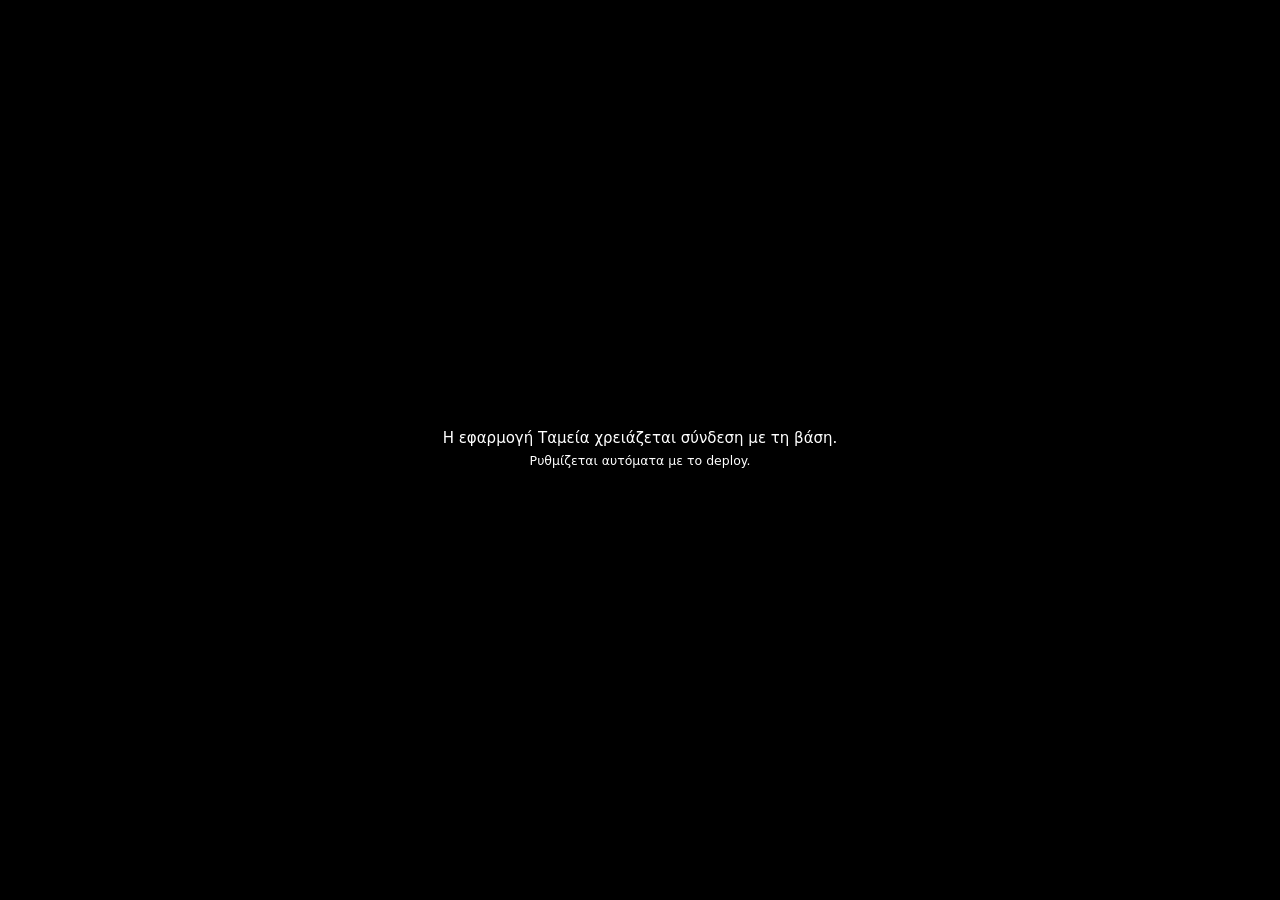
==== web/tameia/index.html @ 83628043 "Ταμεία: χωριστή εφαρμογή κλεισίματος ταμείου στην ίδια βάση - web/tameia/: εφαρμογή «MEGA Ταμεία» (ί" ====
<!doctype html>
<html lang="el">
<head>
<meta charset="utf-8">
<meta name="viewport" content="width=device-width,initial-scale=1,viewport-fit=cover">
<title>MEGA GYM · Ταμεία</title>
<meta name="description" content="Εσωτερική εφαρμογή MEGA GYM για το κλείσιμο ταμείου των καταστημάτων.">
<meta name="theme-color" content="#0b0d10">
<meta name="robots" content="noindex,nofollow">
<meta name="apple-mobile-web-app-capable" content="yes">
<meta name="mobile-web-app-capable" content="yes">
<meta name="apple-mobile-web-app-status-bar-style" content="black">
<meta name="apple-mobile-web-app-title" content="MEGA Ταμεία">
<link rel="manifest" href="manifest.webmanifest">
<link rel="icon" href="../icons/favicon-64.png">
<link rel="apple-touch-icon" href="../icons/apple-touch-icon.png">
<link rel="stylesheet" href="../styles.css">
<link rel="stylesheet" href="tameia.css">
</head>
<body>
<div id="boot" class="boot"><img src="../mega-gym-logo.png" alt="MEGA GYM"><div class="spinner"></div></div>

<section id="login" class="login" hidden>
  <form id="login-form" class="login-card" autocomplete="on">
    <img class="login-logo" src="../mega-gym-logo.png" alt="MEGA GYM Fitness Clubs">
    <h1>Ταμεία</h1>
    <p class="muted">Ίδιος λογαριασμός με την εφαρμογή Μισθοδοσίας / HR.</p>
    <label for="login-email">Email</label>
    <input id="login-email" type="email" autocomplete="username" required>
    <label for="login-password">Κωδικός</label>
    <input id="login-password" type="password" autocomplete="current-password" required minlength="6">
    <button class="btn primary block" type="submit">Είσοδος</button>
    <p id="login-msg" class="form-msg" role="status"></p>
  </form>
</section>

<div id="app" class="app" hidden>
  <aside id="sidebar" class="sidebar">
    <div class="side-head">
      <img class="side-logo" src="../mega-gym-logo.png" alt="MEGA GYM Fitness Clubs">
      <button class="icon-btn only-mobile" id="close-menu" aria-label="Κλείσιμο μενού">✕</button>
    </div>
    <nav id="nav" class="nav"></nav>
    <div class="side-foot"><div id="me-box" class="me-box"></div></div>
  </aside>
  <div id="scrim" class="scrim"></div>
  <div class="main-wrap">
    <header class="topbar">
      <button class="icon-btn only-mobile" id="open-menu" aria-label="Μενού">☰</button>
      <div class="top-title"><strong id="page-title">Ταμεία</strong><span id="page-sub" class="muted"></span></div>
    </header>
    <main id="view" class="view" tabindex="-1"></main>
  </div>
</div>

<dialog id="dlg" class="dlg"><div id="dlg-body"></div></dialog>
<div id="toast" class="toast" role="status" aria-live="polite"></div>

<script src="../config.js"></script>
<script type="module" src="js/app.js"></script>
</body>
</html>
---- web/styles.css ----
:root{
  --ink:#12161b; --ink-2:#3a424c; --muted:#6c7682; --line:#e3e6ea; --line-2:#eef0f2;
  --bg:#f3f4f6; --card:#ffffff; --side:#0b0d10; --side-2:#1a1e24; --side-ink:#c9ced5;
  --accent:#ffc400; --accent-2:#ffd84d; --accent-ink:#1d1600; --accent-soft:#fff6d6;
  --ok:#1d8f4e; --ok-soft:#e5f5ec; --warn:#b86e00; --warn-soft:#fff1db; --bad:#c63b2b; --bad-soft:#fdeceb;
  --info:#2563c9; --info-soft:#e8f0fd;
  --radius:12px; --shadow:0 1px 2px rgba(16,24,40,.05),0 1px 3px rgba(16,24,40,.06);
  font-family:"Inter","Segoe UI",system-ui,-apple-system,Roboto,"Helvetica Neue",Arial,sans-serif;
  color:var(--ink); background:var(--bg); font-size:15px; line-height:1.45;
  -webkit-font-smoothing:antialiased;
}
*{box-sizing:border-box}
html,body{margin:0;min-height:100%}
body{background:var(--bg)}
[hidden]{display:none!important}
h1,h2,h3,h4,p{margin:0}
h1{font-size:26px;letter-spacing:-.4px;line-height:1.2}
h2{font-size:19px;letter-spacing:-.2px}
h3{font-size:16px}
a{color:inherit}
.muted{color:var(--muted)}
.small{font-size:13px}
.num{font-variant-numeric:tabular-nums;white-space:nowrap}
button{font:inherit;color:inherit}
input,select,textarea{font:inherit;color:var(--ink);background:#fff;border:1px solid #d5dae0;border-radius:9px;padding:10px 12px;width:100%;min-height:42px}
textarea{min-height:90px;resize:vertical}
input:focus,select:focus,textarea:focus,button:focus-visible{outline:3px solid rgba(255,196,0,.45);outline-offset:1px;border-color:#c9a000}
label{display:block;font-size:13px;font-weight:650;margin:14px 0 6px;color:var(--ink-2)}

/* Κουμπιά */
.btn{display:inline-flex;align-items:center;justify-content:center;gap:8px;border:1px solid #d5dae0;background:#fff;border-radius:9px;padding:9px 14px;min-height:40px;font-weight:650;cursor:pointer;white-space:nowrap;text-decoration:none}
.btn:hover{background:#f7f8f9}
.btn.primary{background:var(--accent);border-color:var(--accent);color:var(--accent-ink)}
.btn.primary:hover{background:var(--accent-2)}
.btn.dark{background:var(--ink);border-color:var(--ink);color:#fff}
.btn.danger{color:var(--bad);border-color:#efc4bf}
.btn.danger:hover{background:var(--bad-soft)}
.btn.ghost{border-color:transparent;background:transparent}
.btn.sm{min-height:32px;padding:5px 10px;font-size:13px;border-radius:8px}
.btn.block{width:100%;margin-top:20px;min-height:46px}
.btn:disabled{opacity:.55;cursor:not-allowed}
.icon-btn{border:0;background:transparent;font-size:20px;width:40px;height:40px;border-radius:9px;cursor:pointer;color:inherit}
.icon-btn:hover{background:rgba(127,127,127,.12)}

/* Εκκίνηση */
.boot{position:fixed;inset:0;display:grid;place-items:center;align-content:center;gap:24px;background:#000}
.boot img{width:260px;max-width:70vw}
.spinner{width:28px;height:28px;border:3px solid rgba(255,196,0,.25);border-top-color:var(--accent);border-radius:50%;animation:spin .8s linear infinite;margin:auto}
@keyframes spin{to{transform:rotate(360deg)}}

/* Σύνδεση */
.login{min-height:100vh;display:grid;place-items:center;padding:24px;background:radial-gradient(1200px 600px at 20% -10%,#2a2410 0,#000 60%)}
.login-card{width:100%;max-width:400px;background:#fff;border-radius:18px;padding:30px 28px;box-shadow:0 20px 60px rgba(0,0,0,.4)}
.login-logo{display:block;width:100%;background:#000;border-radius:10px;padding:14px 18px;margin-bottom:22px}
.login-card h1{font-size:22px;margin-bottom:6px}
.form-msg{min-height:20px;margin-top:12px;font-size:14px;color:var(--bad)}
.form-msg.ok{color:var(--ok)}

/* Διάταξη */
.app{display:flex;min-height:100vh}
.sidebar{position:fixed;inset:0 auto 0 0;width:252px;background:var(--side);color:var(--side-ink);display:flex;flex-direction:column;z-index:30}
.side-head{display:flex;align-items:center;justify-content:space-between;padding:22px 18px 10px}
.side-logo{width:178px;height:auto}
.nav{flex:1;overflow:auto;padding:8px 12px 12px}
.nav-group{font-size:11px;letter-spacing:1px;text-transform:uppercase;color:#77808b;margin:18px 10px 6px;font-weight:700}
.nav a{display:flex;align-items:center;gap:11px;padding:10px 12px;border-radius:9px;text-decoration:none;color:var(--side-ink);font-size:14.5px;font-weight:550}
.nav a:hover{background:var(--side-2);color:#fff}
.nav a.active{background:var(--side-2);color:#fff;box-shadow:inset 3px 0 0 var(--accent)}
.nav .ico{width:20px;text-align:center;opacity:.9}
.nav .count{margin-left:auto;background:var(--accent);color:var(--accent-ink);font-size:11.5px;font-weight:800;border-radius:20px;padding:1px 8px}
.side-foot{border-top:1px solid #1f242b;padding:14px 16px}
.me-box{font-size:13px}
.me-box strong{display:block;color:#fff;font-size:14px}
.me-box .role-chip{display:inline-block;margin-top:6px;background:#22272e;color:var(--accent);font-weight:700;font-size:11.5px;border-radius:20px;padding:3px 9px}
.main-wrap{flex:1;margin-left:252px;min-width:0;display:flex;flex-direction:column}
.topbar{position:sticky;top:0;z-index:20;display:flex;align-items:center;gap:12px;padding:12px 28px;background:rgba(243,244,246,.92);backdrop-filter:blur(8px);border-bottom:1px solid var(--line)}
.top-title{display:flex;flex-direction:column;min-width:0}
.top-title strong{font-size:16px}
.top-title span{font-size:12.5px}
.top-actions{margin-left:auto;display:flex;align-items:center;gap:10px}
.month-pick{display:flex;align-items:center;gap:8px;margin:0;font-weight:500}
.month-pick input{width:auto;min-height:38px;padding:6px 10px;background:#fff}
.view{padding:26px 28px 60px;max-width:1500px;width:100%;outline:none}
.scrim{display:none}
.only-mobile{display:none}
.demo-bar{background:#1d1600;color:#ffe7a1;padding:9px 28px;font-size:13.5px;display:flex;gap:12px;align-items:center;flex-wrap:wrap}
.demo-bar select{width:auto;min-height:32px;padding:4px 8px;background:#2c2306;color:#fff;border-color:#5a4a12}

/* Κάρτες */
.page-head{display:flex;align-items:flex-end;justify-content:space-between;gap:16px;margin-bottom:20px;flex-wrap:wrap}
.page-head p{margin-top:6px}
.eyebrow{font-size:11.5px;letter-spacing:1.2px;font-weight:800;color:#a07800;text-transform:uppercase;margin-bottom:6px}
.card{background:var(--card);border:1px solid var(--line);border-radius:var(--radius);box-shadow:var(--shadow);padding:20px}
.card + .card{margin-top:16px}
.grid > .card + .card{margin-top:0}
.card-head{display:flex;align-items:center;justify-content:space-between;gap:12px;margin-bottom:14px;flex-wrap:wrap}
.grid{display:grid;gap:16px}
.g2{grid-template-columns:repeat(2,minmax(0,1fr))}
.g3{grid-template-columns:repeat(3,minmax(0,1fr))}
.g4{grid-template-columns:repeat(4,minmax(0,1fr))}
.kpi{padding:18px 20px}
.kpi .label{font-size:12.5px;color:var(--muted);font-weight:650}
.kpi .value{font-size:30px;font-weight:800;letter-spacing:-.8px;margin:6px 0 2px}
.kpi .hint{font-size:12.5px;color:var(--muted)}
.kpi.ok .value{color:var(--ok)} .kpi.warn .value{color:var(--warn)} .kpi.bad .value{color:var(--bad)}
.row-actions{display:flex;gap:8px;flex-wrap:wrap;align-items:center}
.toolbar{display:flex;gap:10px;flex-wrap:wrap;align-items:center;margin-bottom:14px}
.toolbar input[type=search]{max-width:280px}
.toolbar select{width:auto;min-width:160px}
.spacer{flex:1}

/* Φίλτρα-τσιπ */
.chips{display:flex;gap:6px;flex-wrap:wrap}
.chip{border:1px solid #d5dae0;background:#fff;border-radius:30px;padding:6px 12px;font-size:13px;font-weight:650;cursor:pointer}
.chip.on{background:var(--ink);border-color:var(--ink);color:#fff}
.chip .n{opacity:.7;margin-left:4px}

/* Καταστάσεις */
.badge{display:inline-flex;align-items:center;gap:6px;font-size:12.5px;font-weight:700;border-radius:20px;padding:3px 10px;white-space:nowrap}
.badge::before{content:"";width:7px;height:7px;border-radius:50%;background:currentColor}
.b-signed{background:var(--ok-soft);color:var(--ok)}
.b-pending{background:var(--warn-soft);color:var(--warn)}
.b-missing{background:#eef0f3;color:#59626d}
.b-voided{background:var(--bad-soft);color:var(--bad)}
.b-role{background:var(--accent-soft);color:#7a5c00}
.b-role::before{display:none}

/* Πίνακες */
.table-wrap{overflow:auto;border:1px solid var(--line);border-radius:10px}
table{width:100%;border-collapse:collapse;font-size:14px}
th{text-align:left;font-size:12px;letter-spacing:.3px;text-transform:uppercase;color:var(--muted);font-weight:700;background:#fafbfc;padding:10px 12px;border-bottom:1px solid var(--line);white-space:nowrap}
td{padding:10px 12px;border-bottom:1px solid var(--line-2);vertical-align:middle}
tr:last-child td{border-bottom:0}
tbody tr:hover{background:#fcfcfd}
td.r,th.r{text-align:right}
td.acts .row-actions{flex-wrap:nowrap}
td .sub{display:block;font-size:12.5px;color:var(--muted)}
td input{min-height:36px;padding:6px 9px}
.amount-in{max-width:130px;text-align:right}
.empty{text-align:center;padding:44px 16px;color:var(--muted)}
.empty .big{font-size:30px;margin-bottom:8px}

/* Πρόοδος ανά κατάστημα */
.store-row{display:grid;grid-template-columns:190px 1fr 110px;gap:14px;align-items:center;padding:10px 0;border-bottom:1px solid var(--line-2)}
.store-row:last-child{border-bottom:0}
.store-row .name{font-weight:650;font-size:14px}
.bar{display:flex;height:12px;border-radius:8px;overflow:hidden;background:#eef0f3}
.bar span{display:block;height:100%}
.bar .s{background:var(--ok)} .bar .p{background:#f0b23a}
.legend{display:flex;gap:14px;font-size:12.5px;color:var(--muted);flex-wrap:wrap}
.legend i{display:inline-block;width:10px;height:10px;border-radius:3px;margin-right:5px;vertical-align:-1px}

.list-item{display:flex;align-items:center;gap:12px;padding:11px 0;border-bottom:1px solid var(--line-2)}
.list-item:last-child{border-bottom:0}
.list-item .grow{flex:1;min-width:0}
.avatar{width:36px;height:36px;border-radius:50%;background:var(--accent-soft);color:#7a5c00;display:grid;place-items:center;font-weight:800;font-size:13px;flex:none}

/* Παράθυρα */
.dlg{border:0;border-radius:16px;padding:0;width:min(760px,calc(100% - 24px));max-height:calc(100vh - 32px);box-shadow:0 30px 80px rgba(0,0,0,.35)}
.dlg::backdrop{background:rgba(10,12,16,.6)}
.dlg-inner{padding:24px 26px}
.dlg-head{display:flex;justify-content:space-between;align-items:flex-start;gap:12px;margin-bottom:6px}
.dlg-foot{display:flex;gap:10px;justify-content:flex-end;flex-wrap:wrap;margin-top:22px}
.statement{white-space:pre-wrap;line-height:1.75;font-size:15px;background:#fafbfc;border:1px solid var(--line);border-radius:10px;padding:16px 18px;margin-top:14px}
.sig-wrap{position:relative;border:2px dashed #c5ccd4;border-radius:12px;background:#fff;touch-action:none}
.sig-wrap canvas{display:block;width:100%;height:190px;touch-action:none;cursor:crosshair}
.sig-wrap .sig-hint{position:absolute;left:0;right:0;bottom:12px;text-align:center;color:#aab2bb;font-size:13px;pointer-events:none}
.sig-wrap .sig-line{position:absolute;left:24px;right:24px;bottom:38px;border-bottom:1px solid #dde2e7;pointer-events:none}
.sig-img{max-width:300px;width:100%;border:1px solid var(--line);border-radius:10px;background:#fff}
.kv{display:grid;grid-template-columns:150px 1fr;gap:6px 14px;font-size:14px;margin-top:12px}
.kv dt{color:var(--muted)} .kv dd{margin:0;font-weight:600}
.note{background:var(--info-soft);color:#1d4d9e;border-radius:10px;padding:12px 14px;font-size:13.5px;line-height:1.55}
.note.warn{background:var(--warn-soft);color:#7a4a00}
.note.bad{background:var(--bad-soft);color:#8a2a1f}
.result-list{margin:10px 0 0;padding-left:18px;font-size:13.5px}

/* Toast */
.toast{position:fixed;left:50%;bottom:24px;transform:translate(-50%,30px);opacity:0;background:var(--ink);color:#fff;padding:12px 18px;border-radius:10px;font-size:14px;z-index:100;transition:.25s;pointer-events:none;max-width:calc(100% - 32px)}
.toast.show{opacity:1;transform:translate(-50%,0)}
.toast.err{background:var(--bad)}

/* Βοηθός AI */
.chat{display:flex;flex-direction:column;height:calc(100vh - 190px);min-height:460px;padding:0;overflow:hidden}
.chat-log{flex:1;overflow:auto;padding:20px;display:flex;flex-direction:column;gap:14px}
.msg{max-width:80%;padding:12px 15px;border-radius:14px;line-height:1.55;font-size:14.5px}
.msg.user{align-self:flex-end;background:var(--ink);color:#fff;border-bottom-right-radius:4px;white-space:pre-wrap}
.msg.bot{align-self:flex-start;background:#f4f5f7;border:1px solid var(--line);border-bottom-left-radius:4px}
.msg.bot ul{margin:6px 0;padding-left:20px}
.msg.bot p + p{margin-top:8px}
.msg.err{background:var(--bad-soft);color:#8a2a1f;border-color:#f3c9c4}
.chat-form{display:flex;gap:10px;padding:14px;border-top:1px solid var(--line);background:#fff}
.chat-form textarea{min-height:46px;max-height:140px;flex:1}
.suggest{display:flex;flex-wrap:wrap;gap:8px;padding:0 20px 14px}
.typing{display:inline-flex;gap:4px}
.typing i{width:7px;height:7px;border-radius:50%;background:#9aa3ad;animation:blink 1.2s infinite}
.typing i:nth-child(2){animation-delay:.2s}.typing i:nth-child(3){animation-delay:.4s}
@keyframes blink{0%,80%,100%{opacity:.25}40%{opacity:1}}

/* Tablet καταστήματος */
.kiosk{position:fixed;inset:0;z-index:60;background:#0b0d10;color:#fff;overflow:auto;display:flex;flex-direction:column}
.k-head{display:flex;align-items:center;gap:16px;padding:18px 28px;border-bottom:1px solid #1f242b;position:sticky;top:0;background:#0b0d10;z-index:2}
.k-head img{height:40px}
.k-head .k-title{display:flex;flex-direction:column}
.k-head .k-title span{color:#9aa3ad;font-size:14px}
.k-head .btn{margin-left:auto;background:#1a1e24;border-color:#2a3038;color:#c9ced5}
.k-body{flex:1;padding:28px;max-width:1100px;width:100%;margin:0 auto}
.k-body h1{font-size:34px;margin-bottom:6px}
.k-body .muted{color:#9aa3ad}
.k-search{font-size:20px;min-height:58px;margin:22px 0;background:#15191e;border-color:#2a3038;color:#fff;border-radius:14px;padding:12px 18px}
.k-grid{display:grid;grid-template-columns:repeat(auto-fill,minmax(230px,1fr));gap:14px}
.k-card{background:#15191e;border:1px solid #2a3038;border-radius:16px;padding:22px 20px;text-align:left;cursor:pointer;color:#fff;font-size:20px;font-weight:700;min-height:96px;display:flex;flex-direction:column;justify-content:center;gap:4px;transition:.15s}
.k-card span{font-size:13px;color:#9aa3ad;font-weight:500}
.k-card:hover,.k-card:focus-visible{border-color:var(--accent);background:#1c2026}
.k-sign{background:#fff;color:var(--ink);border-radius:18px;padding:26px 28px;max-width:860px;margin:0 auto}
.k-sign .statement{font-size:16.5px}
.k-sign input{font-size:18px;min-height:52px}
.k-sign .sig-wrap canvas{height:240px}
.k-actions{display:flex;gap:12px;margin-top:20px;flex-wrap:wrap}
.k-actions .btn{min-height:56px;font-size:17px;padding:12px 22px}
.k-actions .primary{flex:1}
.k-done{text-align:center;padding:80px 20px}
.k-done .tick{width:96px;height:96px;border-radius:50%;background:var(--ok);display:grid;place-items:center;font-size:52px;margin:0 auto 22px}

/* Κινητό */
@media (max-width:1100px){.g4{grid-template-columns:repeat(2,minmax(0,1fr))}.g3{grid-template-columns:repeat(2,minmax(0,1fr))}}
@media (max-width:860px){
  .only-mobile{display:inline-grid;place-items:center}
  .sidebar{transform:translateX(-100%);transition:transform .22s ease;width:280px;box-shadow:0 0 40px rgba(0,0,0,.4)}
  .app.menu-open .sidebar{transform:none}
  .app.menu-open .scrim{display:block;position:fixed;inset:0;background:rgba(0,0,0,.45);z-index:25}
  .main-wrap{margin-left:0}
  .topbar{padding:10px 14px;padding-top:max(10px,env(safe-area-inset-top))}
  .view{padding:18px 14px 70px}
  .demo-bar{padding:6px 14px;gap:8px}
  .demo-bar span{display:none}
  .demo-bar select{flex:1;min-width:0}
  td.acts .row-actions{flex-wrap:wrap;justify-content:flex-start!important}
  .month-pick .muted{display:none}
  .g2,.g3{grid-template-columns:1fr}
  .g4{grid-template-columns:repeat(2,minmax(0,1fr));gap:10px}
  .kpi{padding:14px}
  .kpi .value{font-size:24px}
  h1{font-size:22px}
  .store-row{grid-template-columns:1fr 84px;gap:6px 10px}
  .store-row .bar{grid-column:1/-1;grid-row:2}
  .toolbar input[type=search],.toolbar select{max-width:none;flex:1 1 150px;min-width:0}
  .msg{max-width:92%}
  .chat{height:calc(100vh - 150px)}
  .kv{grid-template-columns:1fr;gap:2px}
  .kv dd{margin-bottom:8px}
  .dlg-inner{padding:20px 16px}
  .k-head{padding:14px 16px}
  .k-body{padding:18px 14px}
  .k-sign{padding:18px 16px}
  .hide-sm{display:none}
  /* Πίνακες ως κάρτες */
  table.stack thead{display:none}
  table.stack, table.stack tbody, table.stack tr, table.stack td{display:block;width:100%}
  table.stack tr{padding:12px 14px;border-bottom:1px solid var(--line)}
  table.stack td{border:0;padding:3px 0}
  table.stack td[data-l]::before{content:attr(data-l) ": ";color:var(--muted);font-size:12.5px}
  table.stack td.r{text-align:left}
  table.stack td.acts{padding-top:8px}
}
@media print{.sidebar,.topbar,.demo-bar{display:none}.main-wrap{margin:0}}

/* ═══════ Επέκταση: καρτέλα εργαζομένου, αιτήματα, στατιστικά, αξιολογήσεις ═══════ */
.b-info{background:var(--info-soft);color:var(--info)}
.b-done{background:#e9ecef;color:#3a424c}
.kpi.sel{outline:3px solid var(--accent);outline-offset:-1px}
.grid.g2-1{grid-template-columns:minmax(0,2fr) minmax(0,1fr)}
.tabs{display:flex;gap:4px;flex-wrap:wrap;border-bottom:1px solid var(--line);margin:4px 0 16px}
.tabs a{padding:9px 14px;border-radius:9px 9px 0 0;text-decoration:none;font-weight:650;font-size:14px;color:var(--muted);border-bottom:3px solid transparent;margin-bottom:-1px}
.tabs a.on{color:var(--ink);border-bottom-color:var(--accent)}
.tabs a:hover{color:var(--ink)}
tr.click{cursor:pointer} tr.click:hover td{background:#fafbfc}
.stack-actions{display:flex;flex-direction:column;gap:8px;margin-top:12px}
.stack-actions .btn{justify-content:flex-start}
.decision{border:1px solid var(--line);border-radius:10px;padding:12px 14px;margin-top:12px}
.decision.old{opacity:.65;background:#fafbfc}
.decision .statement{margin-top:8px;font-size:14px}
h4{font-size:14px}
table.entry td{padding:6px 6px}
table.entry input.cnt{width:64px;min-height:36px;padding:6px 8px;text-align:right;font-variant-numeric:tabular-nums}
table.entry input.cnt.bad{border-color:var(--bad);background:var(--bad-soft)}
table.entry tr.partial td{background:var(--warn-soft)}
th.calc,td.calc{background:#f7f8fa;color:var(--ink-2)}
table.daily td,table.daily th{padding:6px 7px;font-size:12.5px}
.cell-missing{color:#c3c9d0}
tr.total td{border-top:2px solid var(--line);background:#fafbfc}
.warn-dot{color:var(--warn);cursor:help;font-size:16px}
svg.chart{width:100%;height:auto;max-height:320px;margin-top:8px}
svg.chart .grid-l{stroke:var(--line);stroke-width:1}
svg.chart .ax{fill:var(--muted);font-size:11px}
svg.chart .line{fill:none;stroke:var(--ink);stroke-width:2.2}
svg.chart .pt{fill:var(--accent);stroke:var(--ink);stroke-width:1.2}
.plist{max-height:240px;overflow:auto;border:1px solid var(--line);border-radius:10px;padding:8px 12px;margin-top:8px}
label.check{display:flex;gap:8px;align-items:center;font-weight:500;margin:6px 0;font-size:14px;color:var(--ink)}
label.check input{width:auto;min-height:0}
table.edit td{padding:4px}
table.edit input{min-height:32px;padding:4px 6px;font-size:13px;min-width:70px}
table.edit input.wide{min-width:260px}
table.edit tr.bad td{background:var(--bad-soft)}
.err-txt{color:var(--bad);font-weight:600}
/* Φόρμα εργαζομένου */
.fill .k-sign{max-width:820px}
.fill .k-sign label{font-size:15px}
.deadline{background:var(--accent-soft);color:#5c4500;border-radius:10px;padding:10px 14px;margin-top:14px;font-size:14.5px}
.deadline.sticky{position:sticky;top:78px;z-index:1}
.fsec{margin:26px 0 4px;font-size:18px;border-bottom:2px solid var(--accent);padding-bottom:6px}
.fq{border:1px solid var(--line);border-radius:12px;padding:14px 16px;margin-top:12px}
.fq.missing{border-color:var(--bad);background:var(--bad-soft)}
.fq-t{font-weight:650;font-size:16px;margin-bottom:8px}
.fq .req{color:var(--bad)}
.opt{display:flex;gap:10px;align-items:flex-start;font-weight:500;font-size:15.5px;margin:8px 0;color:var(--ink);cursor:pointer}
.opt input{width:22px;height:22px;min-height:0;margin-top:1px;flex:none}
.scale{display:flex;gap:8px;align-items:center;flex-wrap:wrap}
.sc{margin:0;cursor:pointer}
.sc input{position:absolute;opacity:0;width:0;height:0}
.sc span{display:inline-grid;place-items:center;width:46px;height:46px;border:1px solid #d5dae0;border-radius:10px;font-weight:700;font-size:17px;color:var(--ink)}
.sc input:checked + span{background:var(--accent);border-color:var(--accent)}
.sc input:focus-visible + span{outline:3px solid rgba(255,196,0,.45)}
@media (max-width:900px){.grid.g2-1{grid-template-columns:1fr}.deadline.sticky{top:70px}}
table.entry th:first-child,table.entry td:first-child,table.daily th:first-child,table.daily td:first-child{position:sticky;left:0;z-index:1;background:#fff;box-shadow:1px 0 0 var(--line)}
table.entry thead th:first-child,table.daily thead th:first-child{background:#fafbfc}
table.entry td:first-child{min-width:170px}

/* ── Φωνή στον Βοηθό AI ── */
.mic-btn{flex:none;width:52px;height:52px;border-radius:50%;border:0;background:var(--accent);color:var(--accent-ink);font-size:22px;cursor:pointer;display:grid;place-items:center;box-shadow:0 2px 8px rgba(0,0,0,.12);transition:transform .12s}
.mic-btn:hover{transform:scale(1.06)}
.mic-btn:disabled{background:var(--line);cursor:not-allowed;transform:none;opacity:.6}
.mic-btn[data-state=listening]{background:var(--bad);color:#fff;animation:micpulse 1.2s ease-out infinite}
.mic-btn[data-state=speaking]{background:var(--ink);color:#fff}
@keyframes micpulse{0%{box-shadow:0 0 0 0 rgba(198,59,43,.55)}100%{box-shadow:0 0 0 16px rgba(198,59,43,0)}}
.chat-form{align-items:center}
.voice-status{padding:9px 16px;border-top:1px solid var(--line);font-size:14px;background:var(--accent-soft);display:flex;align-items:center;gap:10px}
.voice-status.on{background:var(--bad-soft);color:#8a2a1f}
.voice-status.bad{background:var(--bad-soft);color:#8a2a1f}
.voice-status.warn{background:var(--warn-soft);color:var(--warn)}
.rec-dot{width:10px;height:10px;border-radius:50%;background:var(--bad);display:inline-block;animation:blink 1s infinite}
.msg{position:relative}
.msg .say{position:absolute;right:-12px;bottom:-12px;width:30px;height:30px;border-radius:50%;border:1px solid var(--line);background:#fff;cursor:pointer;font-size:14px;box-shadow:0 1px 4px rgba(0,0,0,.08)}
.msg .say:hover{background:var(--accent-soft)}
.msg .said{opacity:.75}
.voice-set{margin-bottom:14px;display:flex;flex-direction:column;gap:10px}
.voice-set .check{margin:0}
.vs-row{display:flex;flex-wrap:wrap;align-items:center;gap:10px}
.vs-row label{margin:0;font-weight:600}
.vs-row select{max-width:320px}
.vs-row input[type=range]{width:140px}
.voice-fab{position:fixed;right:22px;bottom:22px;z-index:40;width:62px;height:62px;border-radius:50%;border:0;background:var(--accent);color:var(--accent-ink);font-size:26px;cursor:pointer;box-shadow:0 6px 20px rgba(0,0,0,.22);transition:transform .12s}
.voice-fab:hover{transform:scale(1.07)}
@media print{.voice-fab{display:none}}

/* ── Σωστές απαντήσεις / παραδείγματα / αξιολογήσεις AI ── */
.key-model{white-space:pre-wrap;background:var(--accent-soft);border-radius:8px;padding:6px 9px;margin-top:4px;font-size:13px}
.vr-card{padding:4px 0 10px}
.vr-q{font-size:20px;font-weight:700;line-height:1.35;margin:6px 0 10px}
.vr-opts{margin:0 0 6px 0;padding-left:0;list-style:none;display:grid;gap:6px}
.vr-opts li{padding:8px 12px;border:1px solid var(--line);border-radius:10px;background:#fff}
.vr-ans{margin-top:10px;padding:10px 12px;border-left:4px solid var(--accent);background:#f7f8fa;border-radius:8px;white-space:pre-wrap}
.vr-live{min-height:22px;margin:8px 0;font-style:italic}
.vr-type input{width:100%}
.vr-foot{flex-wrap:wrap}
.ex-group{border:1px solid var(--line);border-radius:12px;margin-top:14px;overflow:hidden}
.ex-q{padding:12px 14px;background:#f7f8fa;border-bottom:1px solid var(--line)}
.ex-row{display:grid;grid-template-columns:1fr 340px;gap:14px;padding:12px 14px;border-top:1px solid var(--line-2)}
.ex-row:first-of-type{border-top:0}
.ex-ans div{white-space:pre-wrap}
.ex-rate{display:flex;flex-direction:column;gap:6px}
.ex-rate .ex-s{width:90px}
.ev-score{font-size:20px;font-weight:800}
@media (max-width:760px){.ex-row{grid-template-columns:1fr}}
/* Επιλογέας Χειροκίνητα / Αυτόματα */
.mode-row{display:flex;align-items:center;gap:10px;flex-wrap:wrap;padding:10px 14px;border-top:1px solid var(--line);background:#fafbfc}
.seg{display:inline-flex;border:1px solid var(--line);border-radius:999px;padding:3px;background:#fff}
.seg button{border:0;background:transparent;padding:7px 16px;border-radius:999px;font-weight:600;cursor:pointer;color:var(--ink-2);font:inherit;font-size:14px}
.seg button.on{background:var(--ink);color:#fff}
.mode-row #mode-hint{flex:1;min-width:200px}
.el-set{border-top:1px solid var(--line);padding-top:12px;margin-top:4px;display:flex;flex-direction:column;gap:8px}
.msg .tm{margin-top:8px;padding-top:6px;border-top:1px dashed var(--line);font-size:12px;color:var(--ink-2);line-height:1.5}
.msg .tm .muted{color:var(--muted)}

/* ═══════════ Έκδοση 3: άδειες, πρόγραμμα, δικαιώματα ═══════════ */
.nav .count.hot{background:var(--bad);color:#fff}
.list-item.unread{background:var(--info-soft);border-radius:10px;padding-left:10px;padding-right:10px}
.dot-bad{color:var(--bad);font-size:10px;vertical-align:2px}
.bad-t{color:var(--bad)}
.sw{display:inline-block;width:10px;height:10px;border-radius:3px;margin-right:6px;vertical-align:0}
.sr{position:absolute;width:1px;height:1px;overflow:hidden;clip:rect(0 0 0 0)}
.chip input[type=checkbox]{width:auto;min-height:0;margin:0 4px 0 0;vertical-align:-1px}

/* Ημερολόγιο αδειών */
.lv-month{display:grid;grid-template-columns:repeat(var(--n),minmax(92px,1fr));overflow-x:auto;border:1px solid var(--line);border-radius:10px}
.lv-col{border-right:1px solid var(--line-2);min-height:140px;display:flex;flex-direction:column}
.lv-col:last-child{border-right:0}
.lv-col.we{background:#fafafb}.lv-col.hol{background:var(--accent-soft)}.lv-col.today .lv-head{background:var(--ink);color:#fff}
.lv-head{position:sticky;top:0;display:flex;gap:6px;align-items:baseline;justify-content:center;padding:6px 4px;border-bottom:1px solid var(--line);font-size:12.5px;background:inherit}
.lv-head .hl{font-size:10.5px;color:var(--warn);font-weight:700}
.lv-cell{display:flex;flex-direction:column;gap:4px;padding:6px 4px}
.lv-chip{display:flex;align-items:center;gap:4px;font-size:12px;font-weight:650;border-radius:7px;padding:3px 6px;text-decoration:none;line-height:1.25;border:2px solid var(--c);word-break:break-word}
.lv-chip .mk{font-size:11px}
.lv-chip.approved{background:var(--c);color:#fff}
.lv-chip.pending{background:#fff;color:var(--c);border-style:dashed}
.lv-chip.cancelled,.lv-chip.rejected{background:#f2f3f5;color:var(--muted);border-color:#cfd4da;text-decoration:line-through}
.legend .lv-chip{display:inline-flex}
.lv-year th,.lv-year td{padding:3px 2px;text-align:center;font-size:11.5px;min-width:24px}
.lv-year td.we{background:#fafafb}.lv-year td.hol{background:var(--accent-soft)}.lv-year td.na{background:#f4f5f7}
.yd{display:inline-block;min-width:16px;border-radius:5px;font-weight:800;font-size:11px;padding:0 3px}
.yd.ap{background:var(--c);color:#fff}.yd.pe{border:1.5px dashed var(--muted);color:var(--ink-2);margin-left:1px}

/* Πρόγραμμα: κατακόρυφο χρονοδιάγραμμα */
.sc-wrap{overflow-x:auto;border:1px solid var(--line);border-radius:10px;margin-top:8px}
.sc-grid{display:flex;min-width:max-content}
.sc-col{flex:0 0 132px;border-right:1px solid var(--line-2)}
.sc-col.sc-time{flex-basis:64px;background:#fafafb}.sc-col.sc-cnt{flex-basis:92px;background:#fafafb;border-right:0}
.sc-ch{display:flex;flex-direction:column;gap:2px;width:100%;height:58px;padding:6px 8px;border:0;border-bottom:3px solid var(--c,var(--line));background:#fff;text-align:left;font-size:12px;cursor:pointer;overflow:hidden}
.sc-ch:disabled{cursor:default}.sc-ch strong{font-size:12.5px;white-space:nowrap;overflow:hidden;text-overflow:ellipsis}.sc-ch span{color:var(--muted);font-size:11px}
.sc-track{position:relative;background:repeating-linear-gradient(to bottom,transparent 0,transparent 21px,var(--line-2) 21px,var(--line-2) 22px)}
.sc-t{position:absolute;left:6px;font-size:11px;color:var(--muted);transform:translateY(-1px)}
.sc-c{position:absolute;left:0;right:0;height:22px;text-align:center;font-size:12px;font-weight:700;line-height:22px}
.sc-c.bad{background:var(--bad);color:#fff}.sc-c.closed{color:#b5bcc5;font-weight:500}.sc-c small{font-size:10px}
.sc-bar{position:absolute;left:6px;right:6px;border-radius:7px;background:var(--c);color:#fff;font-size:11px;font-weight:700;padding:2px 6px;overflow:hidden;box-shadow:0 1px 2px rgba(0,0,0,.15)}
.sc-bar em{display:block;font-style:normal;font-weight:600}
.sc-bar.temp{background:repeating-linear-gradient(45deg,var(--c),var(--c) 6px,color-mix(in srgb,var(--c) 75%,#fff) 6px,color-mix(in srgb,var(--c) 75%,#fff) 12px)}
.sc-bar.leave{background:repeating-linear-gradient(45deg,#e8eaee,#e8eaee 6px,#f6f7f9 6px,#f6f7f9 12px);color:var(--ink-2);border:1px dashed #b9c0c8;box-shadow:none}
.sc-bar.gone{background:#f2f3f5;color:var(--muted);border:1px dashed var(--bad);box-shadow:none}
.sc-bar.ovl{outline:2px solid var(--bad);outline-offset:1px}
.sc-note{position:absolute;top:8px;left:6px;right:6px;font-size:11px;color:var(--ink-2);background:#f2f3f5;border-radius:6px;padding:3px 6px}
.legend i.lg-temp{background:repeating-linear-gradient(45deg,#2a7,#2a7 3px,#9dd 3px,#9dd 6px)}
.legend i.lg-leave{background:repeating-linear-gradient(45deg,#ccd,#ccd 3px,#f6f7f9 3px,#f6f7f9 6px)}
.legend i.lg-gone{background:#f2f3f5;border:1px dashed var(--bad)}
.sc-days a{white-space:nowrap}
.pf-day{border-top:1px solid var(--line-2);padding:8px 0}.pf-day strong{display:block;font-size:13px;margin-bottom:4px}
.seg-row input[type=time]{max-width:130px}

/* Πίνακας δικαιωμάτων */
.perm-table th.c,.perm-table td.c{text-align:center;width:120px}
.perm-table td.c input{width:18px;height:18px;min-height:0}
.perm-table td.chg{background:var(--accent-soft)}
.perm-table tr.mod th{background:#f6f7f9;text-align:left;font-size:12.5px;text-transform:uppercase;letter-spacing:.3px;color:var(--ink-2)}
.perm-table .scope-row select{font-size:12px;padding:4px 6px;min-height:0}

/* Exit Interview */
.xr-q{border-top:1px solid var(--line-2);padding:12px 0}.xr-q h4{margin-bottom:8px}
.xr-bar{display:grid;grid-template-columns:minmax(140px,260px) 1fr 80px;gap:10px;align-items:center;font-size:13px;margin:4px 0}
.xr-bar .track{background:#eef0f3;border-radius:6px;height:12px;overflow:hidden}.xr-bar .track i{display:block;height:100%;background:var(--info)}
.xr-texts{display:grid;gap:8px}
@media (max-width:640px){.xr-bar{grid-template-columns:1fr 60px}.xr-bar .track{grid-column:1/-1;order:3}}
/* Οδηγός χρήσης */
.g-tools{display:grid;gap:12px;margin-bottom:16px}.g-tools input{width:100%}
.g-toc{display:flex;flex-wrap:wrap;gap:6px 14px;font-size:13px}.g-toc a{text-decoration:none}
.guide{line-height:1.6;max-width:900px}.guide h2{margin:28px 0 10px;padding-top:12px;border-top:1px solid var(--line-2)}.guide .g-sec:first-child h2{border-top:0;margin-top:0}
.guide h3{margin:18px 0 6px;font-size:16px}.guide p{margin:8px 0}.guide ul,.guide ol{margin:6px 0 10px;padding-left:22px}.guide li{margin:3px 0}
.guide table{font-size:13.5px}.guide td,.guide th{vertical-align:top}.guide code{background:rgba(0,0,0,.05);padding:1px 4px;border-radius:4px;font-size:.92em}
.g-sec{scroll-margin-top:72px}
@media print{#nav,.topbar,.g-tools,#g-print,#g-pdf,.fab{display:none!important}.guide{max-width:none;border:0;box-shadow:none}}
.muted-row td{opacity:.55}
/* 3.1 · Ρεπό, βάρδιες μετά τα μεσάνυχτα, managers στη Ρεσεψιόν, ειδοποιήσεις λογιστηρίου */
.sc-bar.carry{opacity:.75;border-top:2px dashed rgba(255,255,255,.8)}
.sc-note.off{background:#eef6ff;color:#1f4f8a;font-weight:700;text-align:center}
.sc-mgr .sc-ch{box-shadow:inset 0 -3px 0 #c98a00;background:#fff8e6}
.badge.b-mgr{background:#fff1cc;color:#7a5200;border:1px solid #e9c66a}
.sc-ch em.badge{display:inline-block;font-style:normal;margin:2px 0}
.legend i.lg-mgr{background:#fff1cc;border:1px solid #e9c66a}
.list-item.unread{border-left:3px solid var(--gold,#d99e00);padding-left:10px}
.list-item.on{background:#fff8e6}
tr.total td{border-top:2px solid #d0d5db;background:#f7f8fa}
tr.unread td:first-child{border-left:3px solid #d99e00}
table.entry th.grp{text-align:center;font-size:11px;letter-spacing:.04em;text-transform:uppercase;color:var(--muted)} table.entry .old{background:#f6f9ff} table.entry th.grp.old{background:#eaf1ff;color:#1f4f8a}
---- web/tameia/tameia.css ----
/* Ταμεία · συμπληρωματικά στυλ (η βάση είναι το ../styles.css της εφαρμογής HR) */
.t-ok{color:var(--ok);font-weight:700}
.t-bad{color:var(--bad);font-weight:700}
.t-warn{color:var(--warn);font-weight:650}
.tb-l{display:flex;align-items:center;gap:8px;margin:0;font-weight:600;color:var(--muted)}
.tb-l input{width:auto}
.shifts{display:inline-flex;gap:4px}
.sh{width:24px;height:24px;border-radius:6px;display:inline-grid;place-items:center;font-size:12px;font-weight:800;background:#eef0f3;color:#9aa3ad}
.sh.on{background:var(--ok-soft);color:var(--ok)}
.sh.sup{background:var(--info-soft);color:var(--info)}
tr.voided td{opacity:.55}
tr.voided td strong{text-decoration:line-through}
.recon{font-size:14px}
.recon td{padding:7px 4px;border-bottom:1px solid var(--line-2)}
.recon tr.tot td{font-weight:800;border-top:2px solid var(--line)}
.timeline{list-style:none;margin:0;padding:0}
.timeline li{padding:8px 0;border-bottom:1px solid var(--line-2)}
.timeline li:last-child{border-bottom:0}
.timeline .sub{display:block;font-size:12.5px;color:var(--muted);margin-top:2px}

/* Σύνδεσμος ρεσεψιόν */
.cl-form h3{font-size:18px}
.cl-sec{margin-top:26px;padding-top:18px;border-top:2px solid var(--accent)}
.cl-sec-head{display:flex;align-items:center;justify-content:space-between;gap:10px;margin-bottom:6px}
.cl-seg{display:flex;flex-wrap:wrap}
.cl-seg button{padding:10px 16px}
.cl-shifts{display:grid;grid-template-columns:repeat(3,minmax(0,1fr));gap:10px}
.cl-shift{border:2px solid var(--line);background:#fff;border-radius:14px;padding:14px;text-align:left;cursor:pointer;display:flex;flex-direction:column;gap:4px;font:inherit}
.cl-shift strong{font-size:17px}
.cl-shift span{font-size:13px;color:var(--muted)}
.cl-shift.on{border-color:var(--accent);background:var(--accent-soft)}
.cl-shift:disabled{opacity:.45;cursor:not-allowed}
.cl-net{background:#f6f7f9;border-radius:14px;padding:16px 18px;align-self:end}
.cl-net .label{font-size:13px;color:var(--muted);font-weight:650}
.cl-net .value{font-size:30px;font-weight:800;letter-spacing:-.6px;margin-top:4px}
.cl-net .hint{font-size:12.5px;color:var(--muted)}
.cl-row{display:flex;gap:10px;align-items:flex-end;padding:10px 0;border-bottom:1px dashed var(--line)}
.cl-row label{margin-top:0}
.cl-wrap{flex-wrap:wrap}
.cl-f1{flex:1 1 120px;min-width:110px}
.cl-f2{flex:2 1 200px;min-width:180px}
.cl-del{min-height:52px;color:var(--bad)}
.cl-photo{min-height:52px;width:100%;font-weight:650;color:var(--ink-2)}
.cl-photo.has{background:var(--ok-soft);border-color:#b9e2c9;color:var(--ok)}
.cl-kv{grid-template-columns:200px 1fr;font-size:16px;gap:10px 16px}
@media (max-width:700px){
  .cl-shifts{grid-template-columns:1fr}
  .cl-kv{grid-template-columns:1fr 1fr}
  .k-sign{padding:20px 16px}
}
.perm-table th.c,.perm-table td.c{width:110px}
.cash-table td{vertical-align:top}
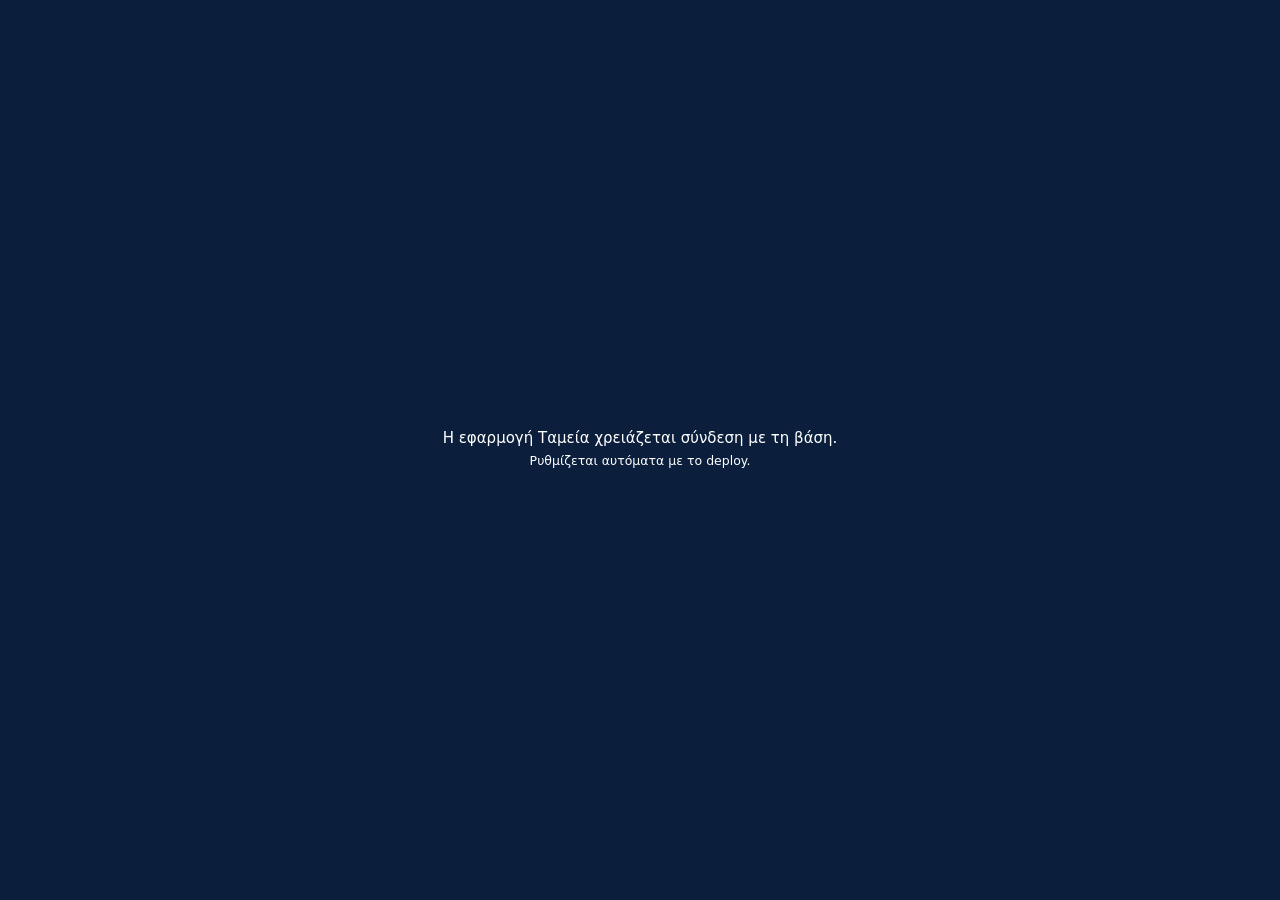
==== commit 1f06566e: "Ταμεία: σκούρο μπλε μενού και κουμπί νυχτερινής εμφάνισης - Πλαϊνό μενού, εκκίνηση, σύνδεση και σύνδ" ====
--- a/web/tameia/index.html
+++ b/web/tameia/index.html
@@ -5,7 +5,7 @@
 <meta name="viewport" content="width=device-width,initial-scale=1,viewport-fit=cover">
 <title>MEGA GYM · Ταμεία</title>
 <meta name="description" content="Εσωτερική εφαρμογή MEGA GYM για το κλείσιμο ταμείου των καταστημάτων.">
-<meta name="theme-color" content="#0b0d10">
+<meta name="theme-color" content="#0b1f3d">
 <meta name="robots" content="noindex,nofollow">
 <meta name="apple-mobile-web-app-capable" content="yes">
 <meta name="mobile-web-app-capable" content="yes">
@@ -16,6 +16,7 @@
 <link rel="apple-touch-icon" href="../icons/apple-touch-icon.png">
 <link rel="stylesheet" href="../styles.css">
 <link rel="stylesheet" href="tameia.css">
+<script>try{if(localStorage.getItem("mg-tameia-theme")==="dark")document.documentElement.dataset.theme="dark"}catch(e){}</script>
 </head>
 <body>
 <div id="boot" class="boot"><img src="../mega-gym-logo.png" alt="MEGA GYM"><div class="spinner"></div></div>
@@ -37,7 +38,7 @@
 <div id="app" class="app" hidden>
   <aside id="sidebar" class="sidebar">
     <div class="side-head">
-      <img class="side-logo" src="../mega-gym-logo.png" alt="MEGA GYM Fitness Clubs">
+      <div><img class="side-logo" src="../mega-gym-logo.png" alt="MEGA GYM Fitness Clubs"><span class="app-tag">Ταμεία</span></div>
       <button class="icon-btn only-mobile" id="close-menu" aria-label="Κλείσιμο μενού">✕</button>
     </div>
     <nav id="nav" class="nav"></nav>
@@ -48,6 +49,7 @@
     <header class="topbar">
       <button class="icon-btn only-mobile" id="open-menu" aria-label="Μενού">☰</button>
       <div class="top-title"><strong id="page-title">Ταμεία</strong><span id="page-sub" class="muted"></span></div>
+      <div class="top-actions"><button class="btn sm theme-btn" id="theme-btn" type="button" aria-pressed="false"></button></div>
     </header>
     <main id="view" class="view" tabindex="-1"></main>
   </div>
--- a/web/tameia/tameia.css
+++ b/web/tameia/tameia.css
@@ -50,3 +50,51 @@
 }
 .perm-table th.c,.perm-table td.c{width:110px}
 .cash-table td{vertical-align:top}
+
+/* ═══ Ταυτότητα Ταμείων: σκούρο μπλε (η εφαρμογή HR έχει μαύρο) ═══ */
+:root{--side:#0b1f3d;--side-2:#173462;--side-ink:#c9d6ea}
+.side-foot{border-top-color:#1c3560}
+.me-box .role-chip{background:#173462}
+.boot{background:#0b1f3d}
+.login{background:radial-gradient(1200px 600px at 20% -10%,#1d3f73 0,#08172e 60%)}
+.kiosk,.k-head{background:#0b1f3d}
+.k-head{border-bottom-color:#1c3560}
+.side-head .app-tag{display:block;margin-top:6px;font-size:11.5px;font-weight:800;letter-spacing:.8px;text-transform:uppercase;color:#8fb3ff}
+.theme-btn{display:inline-flex;align-items:center;gap:6px}
+
+/* ═══ Νυχτερινή εμφάνιση ═══ */
+html[data-theme=dark]{
+  --ink:#e6ebf2; --ink-2:#c3ccd8; --muted:#8f9bab; --line:#27364f; --line-2:#1e2b41;
+  --bg:#0c1525; --card:#131f34;
+  --ok:#3ccf7a; --ok-soft:#123222; --warn:#f0a63a; --warn-soft:#3a2b12; --bad:#ff6b5b; --bad-soft:#3d1c1a;
+  --info:#7aa8ff; --info-soft:#17294a; --accent-soft:#3a3112;
+  --side:#071730; --side-2:#14305c;
+  --shadow:0 1px 2px rgba(0,0,0,.4);
+  color-scheme:dark;
+}
+html[data-theme=dark] body{background:var(--bg)}
+html[data-theme=dark] .topbar{background:rgba(12,21,37,.92)}
+html[data-theme=dark] input,html[data-theme=dark] select,html[data-theme=dark] textarea{background:#0f1a2d;border-color:#31425f;color:var(--ink)}
+html[data-theme=dark] input:disabled,html[data-theme=dark] textarea:disabled{background:#16233a;color:var(--ink-2)}
+html[data-theme=dark] .btn{background:#182741;border-color:#31425f;color:var(--ink)}
+html[data-theme=dark] .btn:hover{background:#1f3152}
+html[data-theme=dark] .btn.primary{background:var(--accent);border-color:var(--accent);color:var(--accent-ink)}
+html[data-theme=dark] .btn.danger{color:var(--bad);border-color:#5a2a27}
+html[data-theme=dark] .btn.ghost{background:transparent;border-color:transparent}
+html[data-theme=dark] th{background:#18263e;color:var(--muted)}
+html[data-theme=dark] tbody tr:hover,html[data-theme=dark] tr.click:hover td{background:#17253d}
+html[data-theme=dark] .chip,html[data-theme=dark] .seg{background:#182741;border-color:#31425f;color:var(--ink)}
+html[data-theme=dark] .chip.on,html[data-theme=dark] .seg button.on{background:var(--accent);border-color:var(--accent);color:var(--accent-ink)}
+html[data-theme=dark] .seg button{color:var(--ink-2)}
+html[data-theme=dark] .b-missing,html[data-theme=dark] .sh{background:#1d2b44;color:#9fb0c6}
+html[data-theme=dark] .b-role{color:#ffd34d}
+html[data-theme=dark] .note{color:#bcd2ff}
+html[data-theme=dark] .note.warn{color:#ffd59a}
+html[data-theme=dark] .note.bad{color:#ffb4ab}
+html[data-theme=dark] .dlg{background:var(--card);color:var(--ink)}
+html[data-theme=dark] .dlg::backdrop{background:rgba(0,0,0,.6)}
+html[data-theme=dark] .toast{background:#e6ebf2;color:#0c1525}
+html[data-theme=dark] .login-card{background:var(--card);color:var(--ink)}
+html[data-theme=dark] .cl-net{background:#18263e}
+html[data-theme=dark] .perm-table tr.mod th{background:#18263e}
+html[data-theme=dark] a{color:inherit}
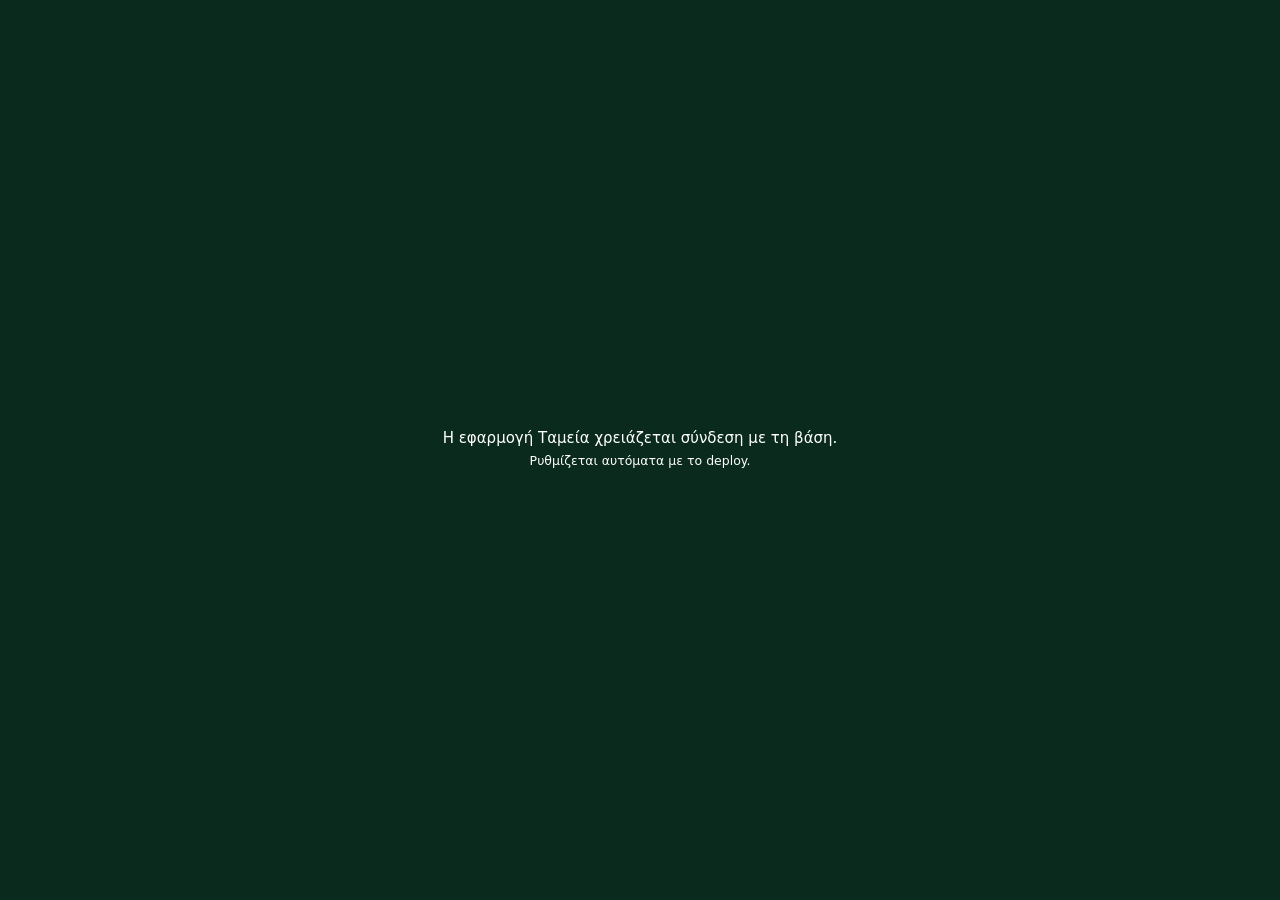
==== commit 266ae2f5: "Ταμεία: σκούρο πράσινο αντί για σκούρο μπλε Co-Authored-By: Claude Opus 5.5 <noreply@anthropic.com> " ====
--- a/web/tameia/index.html
+++ b/web/tameia/index.html
@@ -5,7 +5,7 @@
 <meta name="viewport" content="width=device-width,initial-scale=1,viewport-fit=cover">
 <title>MEGA GYM · Ταμεία</title>
 <meta name="description" content="Εσωτερική εφαρμογή MEGA GYM για το κλείσιμο ταμείου των καταστημάτων.">
-<meta name="theme-color" content="#0b1f3d">
+<meta name="theme-color" content="#0b2a1e">
 <meta name="robots" content="noindex,nofollow">
 <meta name="apple-mobile-web-app-capable" content="yes">
 <meta name="mobile-web-app-capable" content="yes">
--- a/web/tameia/tameia.css
+++ b/web/tameia/tameia.css
@@ -51,15 +51,15 @@
 .perm-table th.c,.perm-table td.c{width:110px}
 .cash-table td{vertical-align:top}
 
-/* ═══ Ταυτότητα Ταμείων: σκούρο μπλε (η εφαρμογή HR έχει μαύρο) ═══ */
-:root{--side:#0b1f3d;--side-2:#173462;--side-ink:#c9d6ea}
-.side-foot{border-top-color:#1c3560}
-.me-box .role-chip{background:#173462}
-.boot{background:#0b1f3d}
-.login{background:radial-gradient(1200px 600px at 20% -10%,#1d3f73 0,#08172e 60%)}
-.kiosk,.k-head{background:#0b1f3d}
-.k-head{border-bottom-color:#1c3560}
-.side-head .app-tag{display:block;margin-top:6px;font-size:11.5px;font-weight:800;letter-spacing:.8px;text-transform:uppercase;color:#8fb3ff}
+/* ═══ Ταυτότητα Ταμείων: σκούρο πράσινο (η εφαρμογή HR έχει μαύρο) ═══ */
+:root{--side:#0b2a1e;--side-2:#164a33;--side-ink:#cfe3d8}
+.side-foot{border-top-color:#1b4a35}
+.me-box .role-chip{background:#164a33}
+.boot{background:#0b2a1e}
+.login{background:radial-gradient(1200px 600px at 20% -10%,#1f5a3d 0,#06190f 60%)}
+.kiosk,.k-head{background:#0b2a1e}
+.k-head{border-bottom-color:#1b4a35}
+.side-head .app-tag{display:block;margin-top:6px;font-size:11.5px;font-weight:800;letter-spacing:.8px;text-transform:uppercase;color:#7fd6a4}
 .theme-btn{display:inline-flex;align-items:center;gap:6px}
 
 /* ═══ Νυχτερινή εμφάνιση ═══ */
@@ -68,7 +68,7 @@
   --bg:#0c1525; --card:#131f34;
   --ok:#3ccf7a; --ok-soft:#123222; --warn:#f0a63a; --warn-soft:#3a2b12; --bad:#ff6b5b; --bad-soft:#3d1c1a;
   --info:#7aa8ff; --info-soft:#17294a; --accent-soft:#3a3112;
-  --side:#071730; --side-2:#14305c;
+  --side:#071d14; --side-2:#14432e;
   --shadow:0 1px 2px rgba(0,0,0,.4);
   color-scheme:dark;
 }
